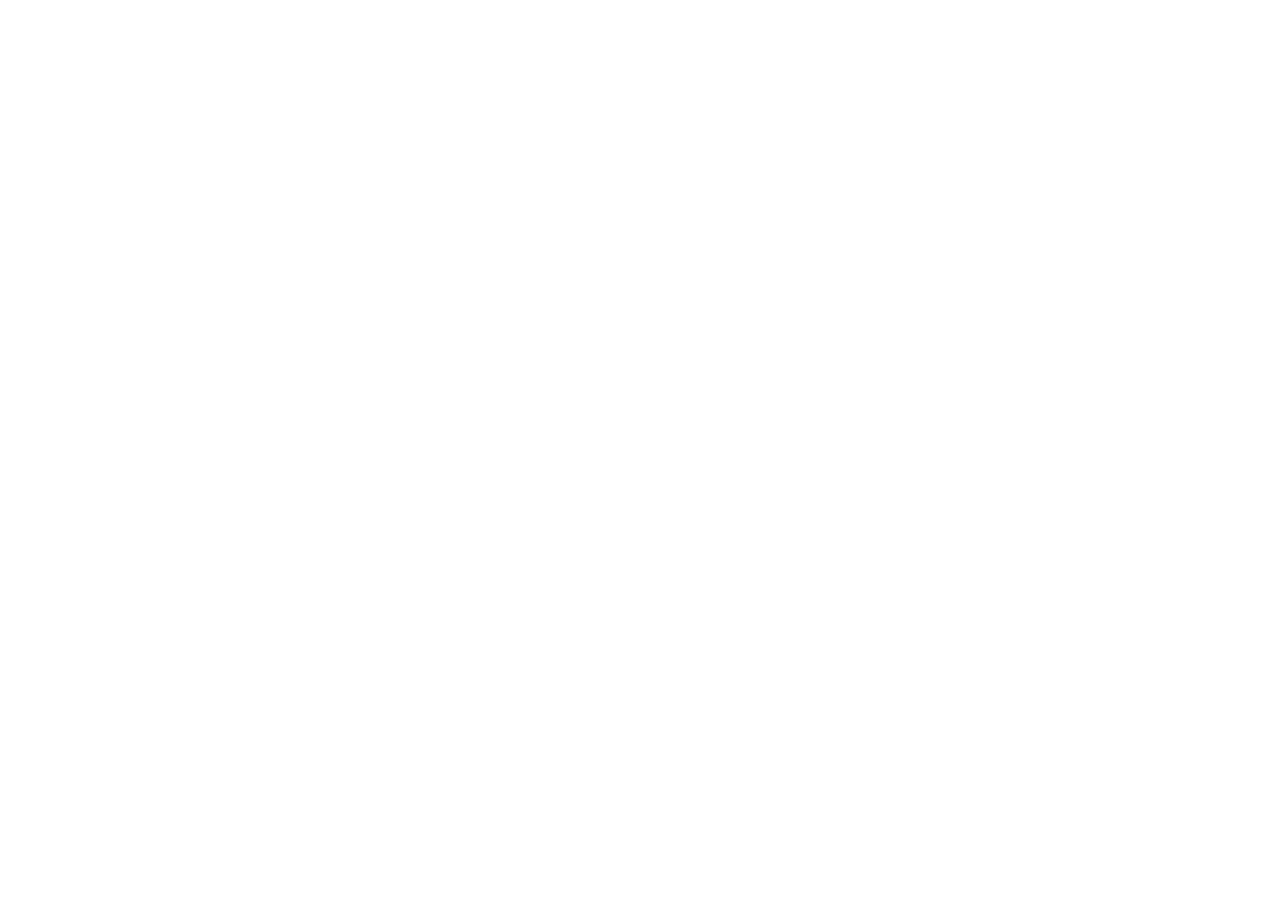
==== src/main/resources/templates/index.html @ 24e7d9bd "Created PetitionController - mapping for index.html and model attributes to pipe in Created index.ht" ====
<!DOCTYPE html>
<html lang="en" xmlns:th="http://www.thymeleaf.org">
<head>
    <meta charset="UTF-8"/>
    <title th:text="${title}"></title>
</head>
<body>
<h2 th:text="${pageTitle}"></h2>


</body>
</html>
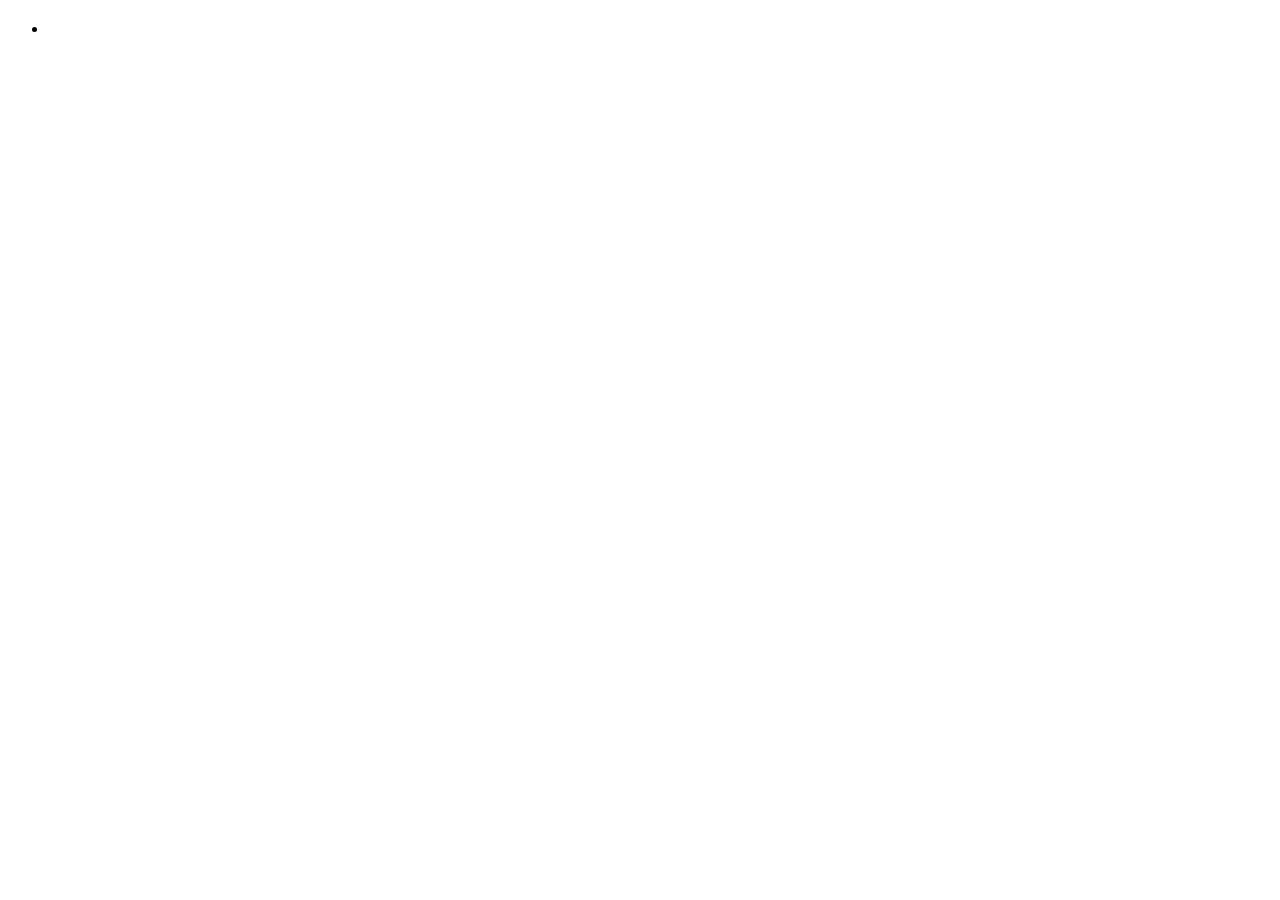
==== commit e38857c7: "Create.html - added a container with a card housing a form with an input for petition title and subm" ====
--- a/src/main/resources/templates/index.html
+++ b/src/main/resources/templates/index.html
@@ -1,12 +1,18 @@
 <!DOCTYPE html>
 <html lang="en" xmlns:th="http://www.thymeleaf.org">
-<head>
-    <meta charset="UTF-8"/>
-    <title th:text="${title}"></title>
-</head>
+<head th:replace="~{fragments :: head}"></head>
 <body>
+<nav th:replace="~{fragments :: navigation}"></nav>
 <h2 th:text="${pageTitle}"></h2>
 
+<div class="container">
+    <div class="row">
+        <ul>
+            <li th:each="petition : ${petitions}" th:text="${petition}"></li>
+        </ul>
+    </div>
+</div>
 
+<footer th:replace="~{fragments :: footer}"></footer>
 </body>
 </html>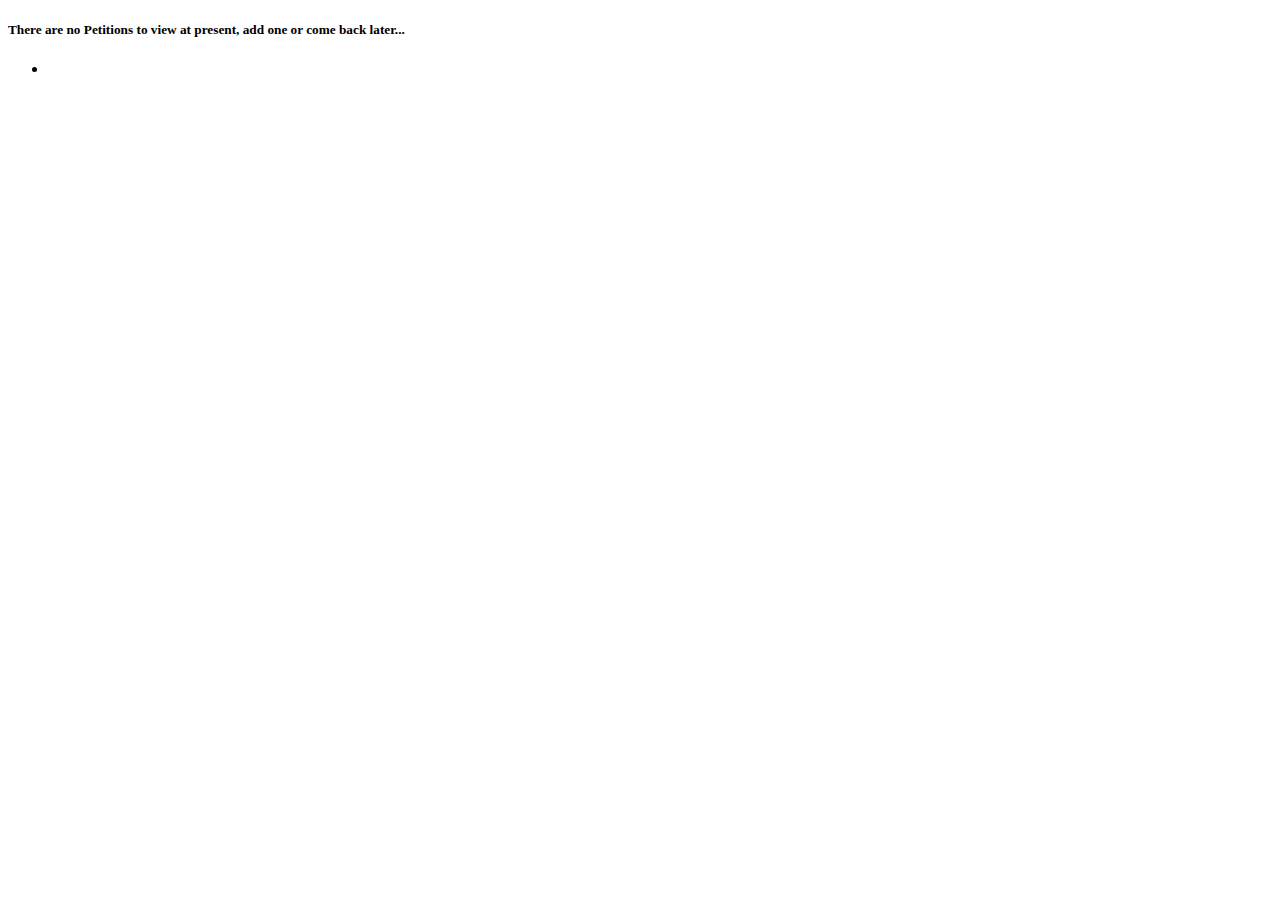
==== commit 608e4071: "Create.html - added in description and author as inputs required from user fragments.html - updated " ====
--- a/src/main/resources/templates/index.html
+++ b/src/main/resources/templates/index.html
@@ -7,9 +7,16 @@
 
 <div class="container">
     <div class="row">
-        <ul>
-            <li th:each="petition : ${petitions}" th:text="${petition}"></li>
-        </ul>
+        <div class="col-12">
+            <h5 th:unless="${petitions} and ${petitions.size()}">There are no Petitions to view at present, add one or come back later...</h5>
+        </div>
+        <div class="col-12">
+            <ul>
+                <li th:each="petition : ${petitions}">
+                    <a th:href="@{/result/{petitionTitle}(petitionTitle=${petition.petitionTitle})}" th:text="${petition.petitionTitle}"></a>
+                </li>
+            </ul>
+        </div>
     </div>
 </div>
 
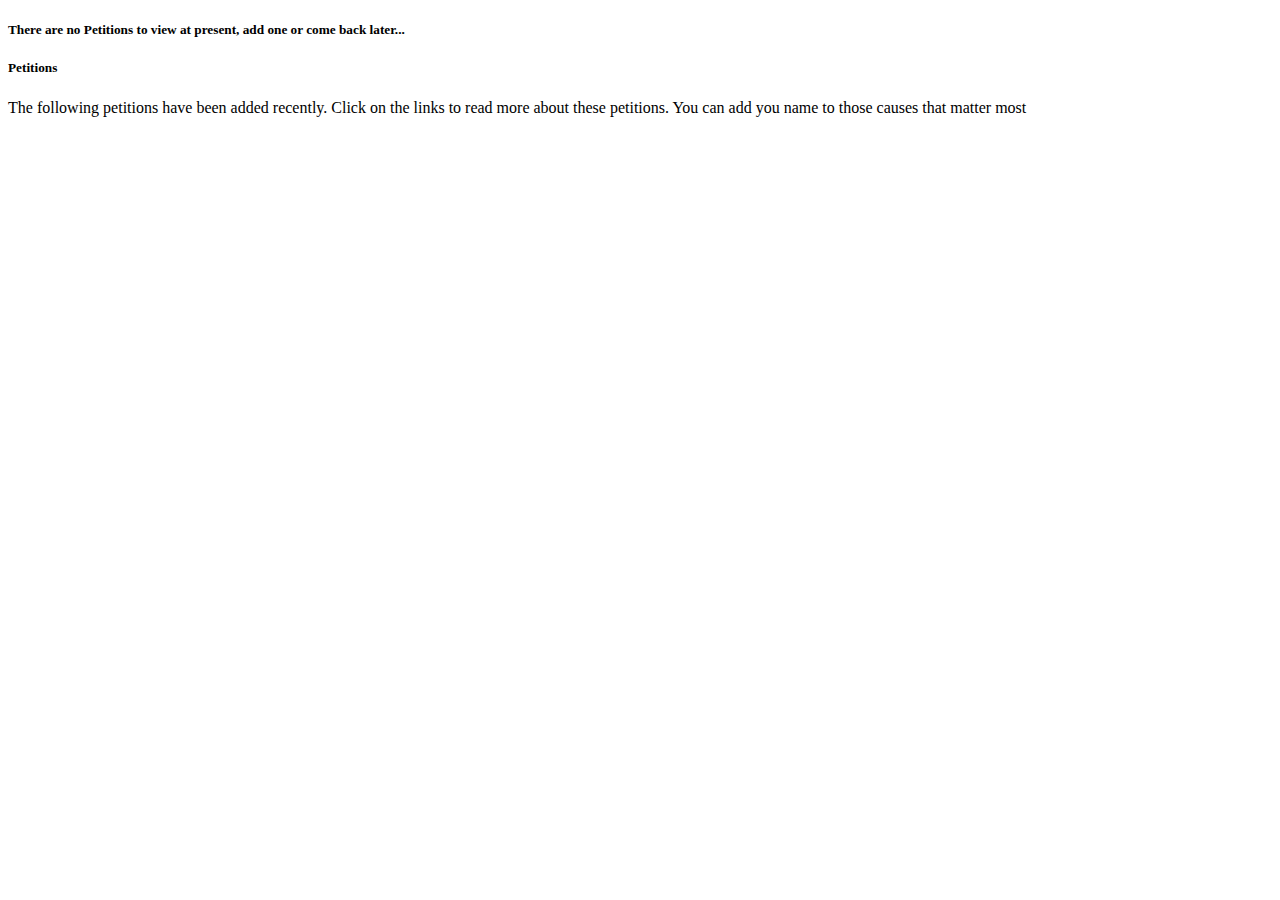
==== commit 73f6f131: "Updated index.html to display items nicely when a petition has been added - updated display and impl" ====
--- a/src/main/resources/templates/index.html
+++ b/src/main/resources/templates/index.html
@@ -3,19 +3,25 @@
 <head th:replace="~{fragments :: head}"></head>
 <body>
 <nav th:replace="~{fragments :: navigation}"></nav>
-<h2 th:text="${pageTitle}"></h2>
 
 <div class="container">
-    <div class="row">
-        <div class="col-12">
-            <h5 th:unless="${petitions} and ${petitions.size()}">There are no Petitions to view at present, add one or come back later...</h5>
+    <div class="row mt-5">
+        <div class="col-12 text-center mt-5">
+            <h5 th:if="${petitions.isEmpty()}">There are no Petitions to view at present, add one or come back later...</h5>
         </div>
-        <div class="col-12">
-            <ul>
-                <li th:each="petition : ${petitions}">
-                    <a th:href="@{/result/{petitionTitle}(petitionTitle=${petition.petitionTitle})}" th:text="${petition.petitionTitle}"></a>
-                </li>
-            </ul>
+        <div class="col-12" th:if="${not petitions.isEmpty()}">
+            <h5>Petitions</h5>
+            <p>The following petitions have been added recently. Click on the links to read more about these petitions. You can add you name to those causes that matter most</p>
+            <div class="list-group">
+                <a
+                   th:each="petition : ${petitions}"
+                   th:href="@{/result/{petitionTitle}(petitionTitle=${petition.petitionTitle})}"
+                   class="list-group-item list-group-item-action"
+                   th:text="${petition.petitionTitle}"
+                >
+                </a>
+            </div>
+
         </div>
     </div>
 </div>
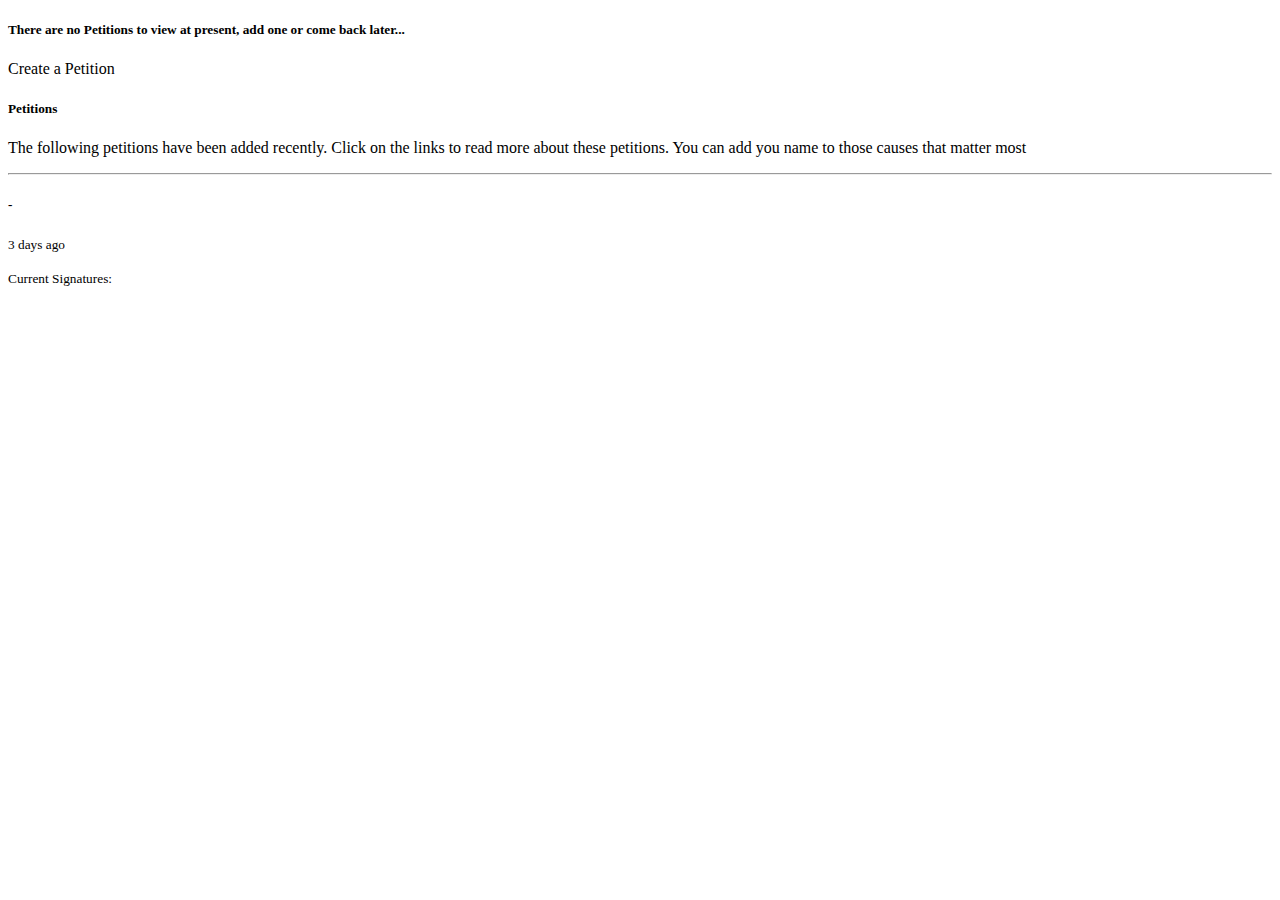
==== commit 91d38a64: "Updated the fragments to remove the result page from the nav as it is only accessed via a selected s" ====
--- a/src/main/resources/templates/index.html
+++ b/src/main/resources/templates/index.html
@@ -6,19 +6,22 @@
 
 <div class="container">
     <div class="row mt-5">
-        <div class="col-12 text-center mt-5">
-            <h5 th:if="${petitions.isEmpty()}">There are no Petitions to view at present, add one or come back later...</h5>
+        <div class="col-12 text-center ">
+            <h5 th:unless="${petitions} and ${petitions.size()}">There are no Petitions to view at present, add one or come back later...</h5>
+            <a class="btn btn-primary" id="createPetitionsLink" th:href="@{/create}">Create a Petition</a>
         </div>
-        <div class="col-12" th:if="${not petitions.isEmpty()}">
+        <div class="col-12" th:if="${petitions.size() > 0}">
             <h5>Petitions</h5>
             <p>The following petitions have been added recently. Click on the links to read more about these petitions. You can add you name to those causes that matter most</p>
+            <hr>
             <div class="list-group">
-                <a
-                   th:each="petition : ${petitions}"
-                   th:href="@{/result/{petitionTitle}(petitionTitle=${petition.petitionTitle})}"
-                   class="list-group-item list-group-item-action"
-                   th:text="${petition.petitionTitle}"
-                >
+                <a th:each="petition : ${petitions}" th:href="@{/result/{petitionTitle}(petitionTitle=${petition.petitionTitle})}" class="list-group-item list-group-item-action" >
+                    <div class="d-flex w-100 justify-content-between">
+                        <h5 class="mb-1"><span th:text="${petition.petitionTitle}"></span> - <small><span class="fst-italic" th:text="${petition.petitionAuthor}"></span></small></h5>
+                        <small>3 days ago</small>
+                    </div>
+                    <p class="mb-1"><span th:text="${petition.petitionDescription}"></span></p>
+                    <small class="text-muted">Current Signatures: <span th:text="${petition.petitionSignatures}"></span></small>
                 </a>
             </div>
 
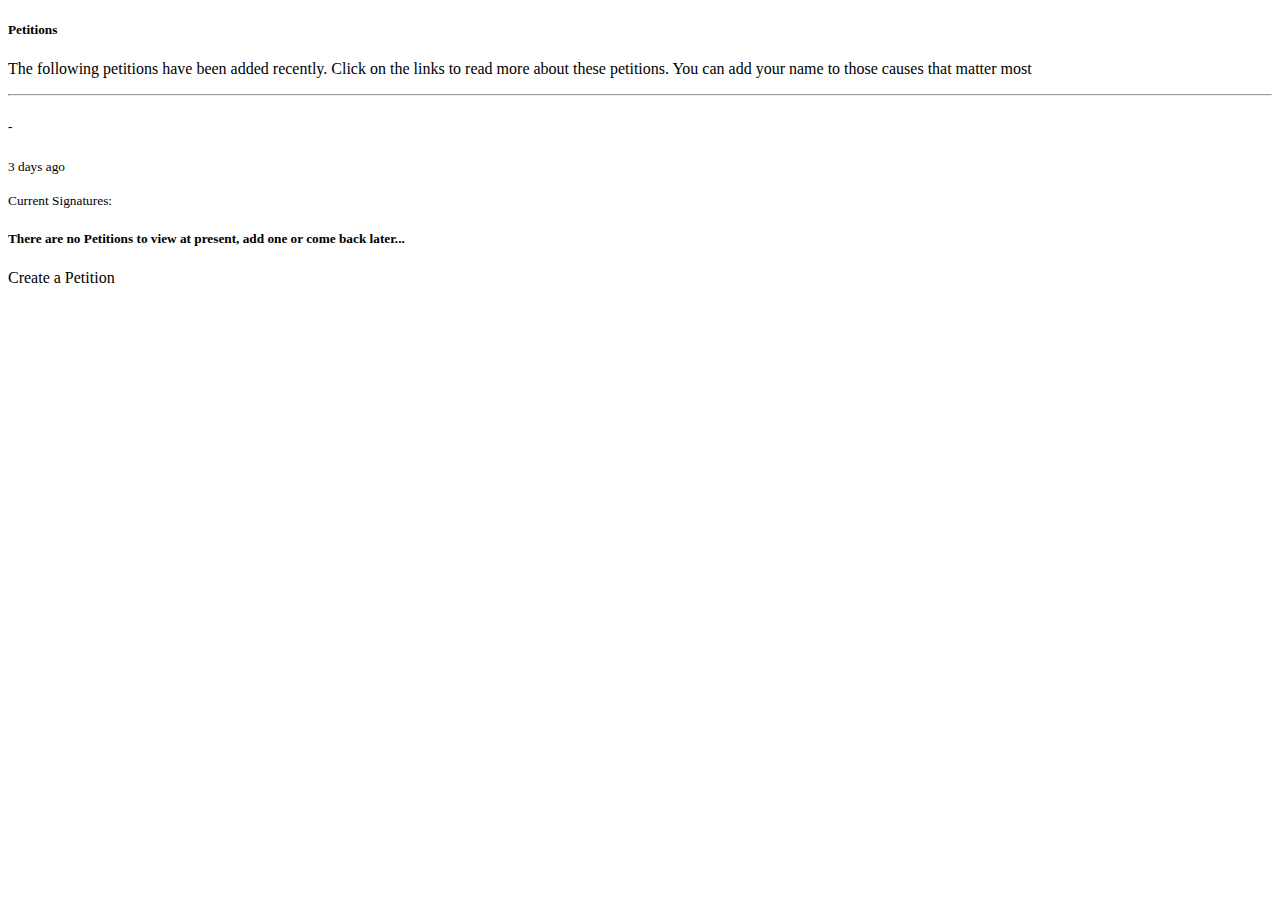
==== commit ad7a2212: "Updated things" ====
--- a/src/main/resources/templates/index.html
+++ b/src/main/resources/templates/index.html
@@ -6,16 +6,12 @@
 
 <div class="container">
     <div class="row mt-5">
-        <div class="col-12 text-center ">
-            <h5 th:unless="${petitions} and ${petitions.size()}">There are no Petitions to view at present, add one or come back later...</h5>
-            <a class="btn btn-primary" id="createPetitionsLink" th:href="@{/create}">Create a Petition</a>
-        </div>
-        <div class="col-12" th:if="${petitions.size() > 0}">
+        <div class="col-12 " th:if="${petitions != null and not #lists.isEmpty(petitions)}">
             <h5>Petitions</h5>
-            <p>The following petitions have been added recently. Click on the links to read more about these petitions. You can add you name to those causes that matter most</p>
+            <p>The following petitions have been added recently. Click on the links to read more about these petitions. You can add your name to those causes that matter most</p>
             <hr>
             <div class="list-group">
-                <a th:each="petition : ${petitions}" th:href="@{/result/{petitionTitle}(petitionTitle=${petition.petitionTitle})}" class="list-group-item list-group-item-action" >
+                <a th:each="petition : ${petitions}" th:href="@{/result/{petitionTitle}(petitionTitle=${petition.petitionTitle})}" class="list-group-item list-group-item-action">
                     <div class="d-flex w-100 justify-content-between">
                         <h5 class="mb-1"><span th:text="${petition.petitionTitle}"></span> - <small><span class="fst-italic" th:text="${petition.petitionAuthor}"></span></small></h5>
                         <small>3 days ago</small>
@@ -24,7 +20,10 @@
                     <small class="text-muted">Current Signatures: <span th:text="${petition.petitionSignatures}"></span></small>
                 </a>
             </div>
-
+        </div>
+        <div class="col-12 " th:unless="${petitions != null and not #lists.isEmpty(petitions)}">
+            <h5>There are no Petitions to view at present, add one or come back later...</h5>
+            <a class="btn btn-primary" id="createPetitionsLink" th:href="@{/create}">Create a Petition</a>
         </div>
     </div>
 </div>
